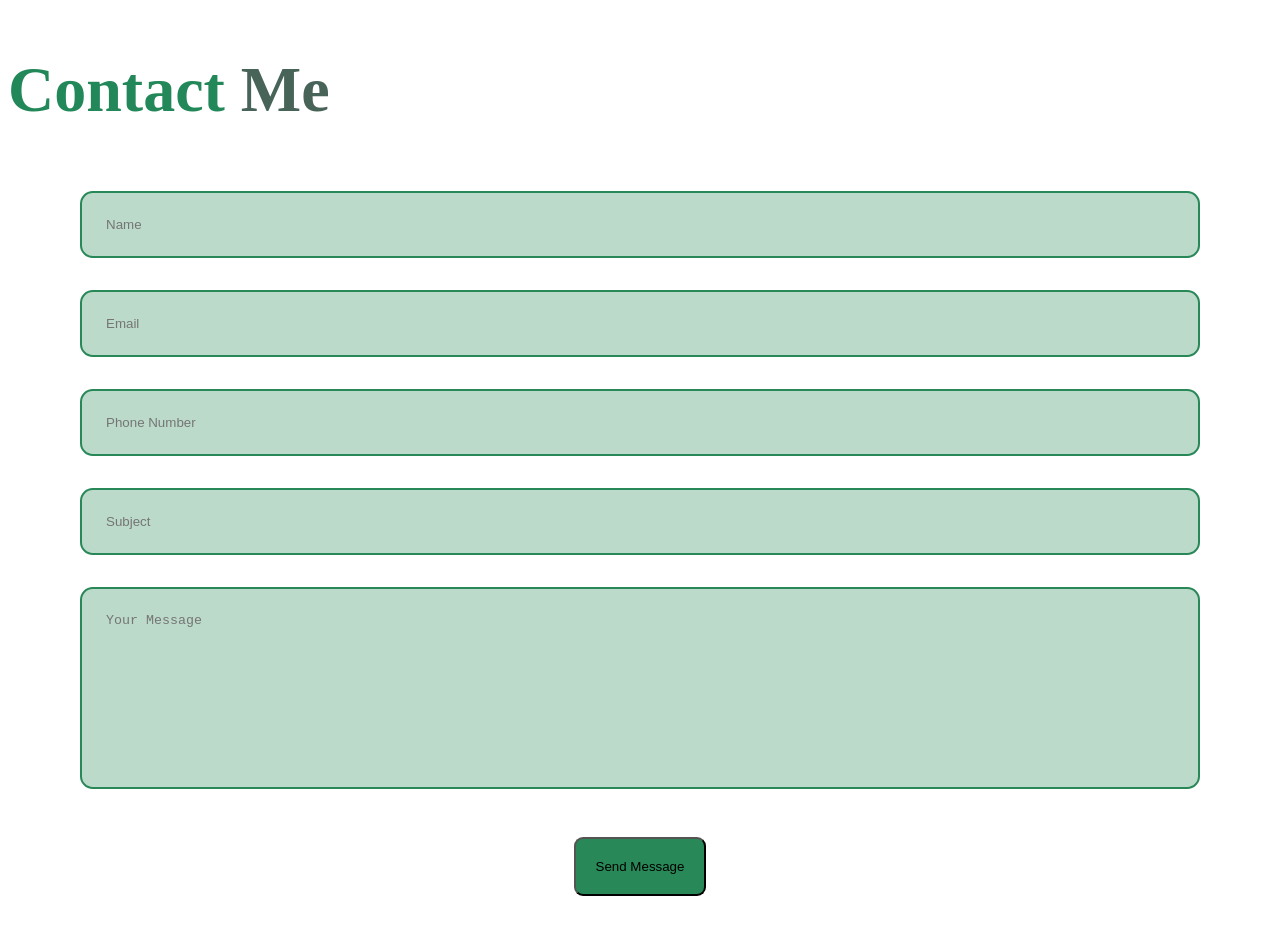
==== contact/contact.html @ 2e7028f4 "Add files via upload" ====
<!DOCTYPE html>

<html>
<head>
  <meta http-equiv="CONTENT-TYPE" content="text/html; charset=UTF-8">
  <title>Contact me</title>
  <link rel="stylesheet" href="contact.css">
</head>
<body>
  <section class="contact" id="contact">
        <h2 class="heading">Contact <span>Me</span></h2>
        <form action="https://api.web3forms.com/submit" method="POST">
            <div class="input-box">
                <input type="hidden" name="access_key" value="c523e17a-2e69-4b9d-8b43-96e4580f9eec">
                <input type="text" name="name" placeholder="Name" required>
                <input type="email" name="email" placeholder="Email" required>
                <input type="number" name="phonenumber" placeholder="Phone Number" required>
                <input type="text" name="subject" placeholder="Subject" >
                <textarea name="message" id="" cols="30" rows="10" placeholder="Your Message"></textarea>
            </div>
            <input type="submit" value="Send Message" class="btn">
        </form>
    </section>
</body>
</html>
---- contact/contact.css ----
.contact h2 {
    margin-bottom: 3rem;
    color: #238859;
    font-size: 4rem;
}
.heading span {
  color: #486458;
}
.contact form {
    max-width: 70rem;
    margin: 1rem auto;
    margin-bottom: 3rem;
    text-align: center;
}

.contact form .input-box {
    display: flex;
    justify-content: center;
    flex-wrap: wrap;
}

.contact form .input-box input,
.contact form textarea {
    width: 100%;
    padding: 1.5rem;
    font-weight: 1.6rem;
    color: white;
    background: #29885850;
    border-radius: 0.8rem;
    border: 2px solid #298858;
    margin: 1rem 0;
    resize: none;
}

.contact form .btn {
    margin-top: 2rem;
   padding: 20px;
    border-radius: 9px;
  background: #298858;
}
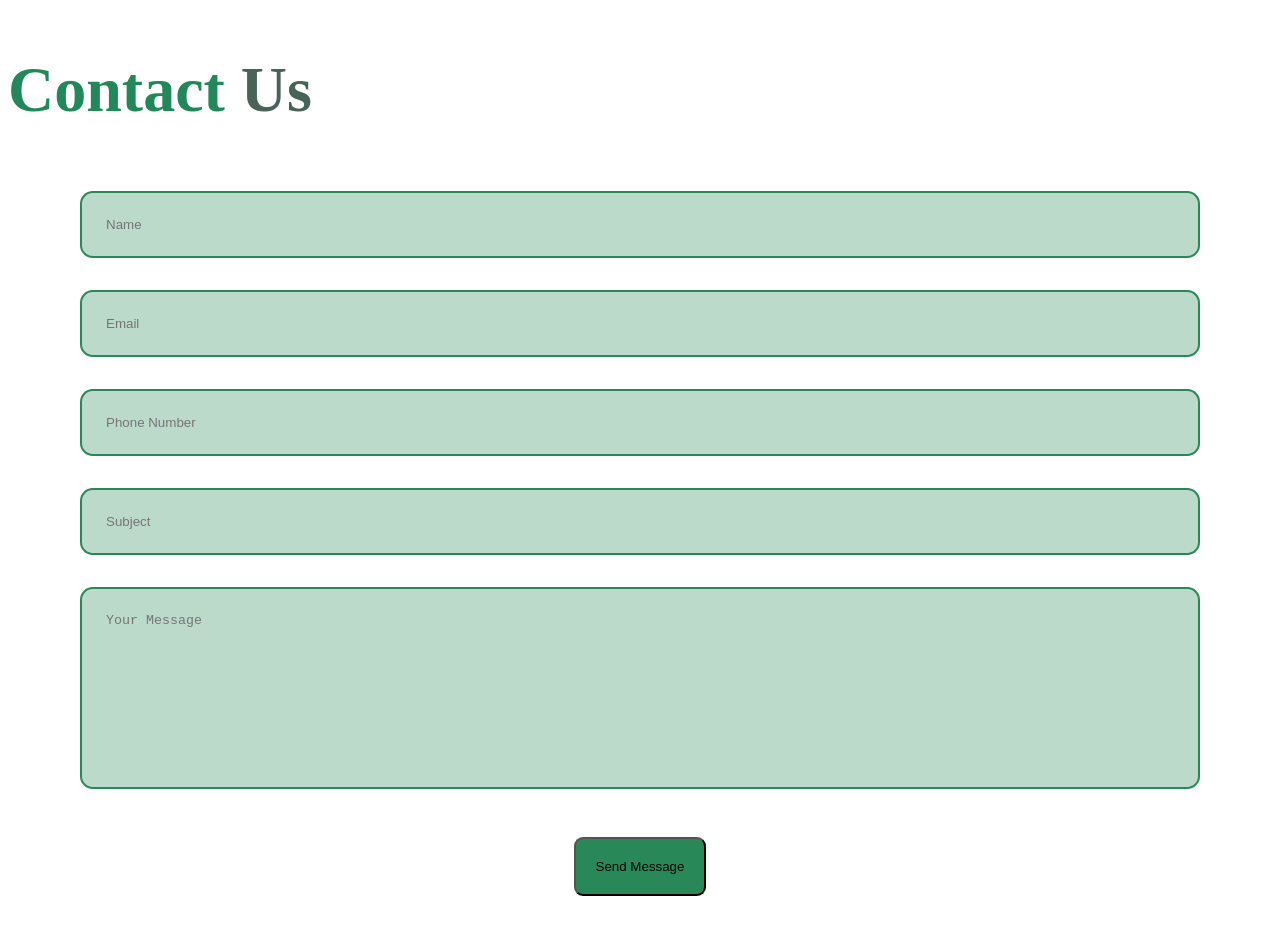
==== commit f535fb32: "Update contact.html" ====
--- a/contact/contact.html
+++ b/contact/contact.html
@@ -8,7 +8,7 @@
 </head>
 <body>
   <section class="contact" id="contact">
-        <h2 class="heading">Contact <span>Me</span></h2>
+        <h2 class="heading">Contact <span>Us</span></h2>
         <form action="https://api.web3forms.com/submit" method="POST">
             <div class="input-box">
                 <input type="hidden" name="access_key" value="c523e17a-2e69-4b9d-8b43-96e4580f9eec">
